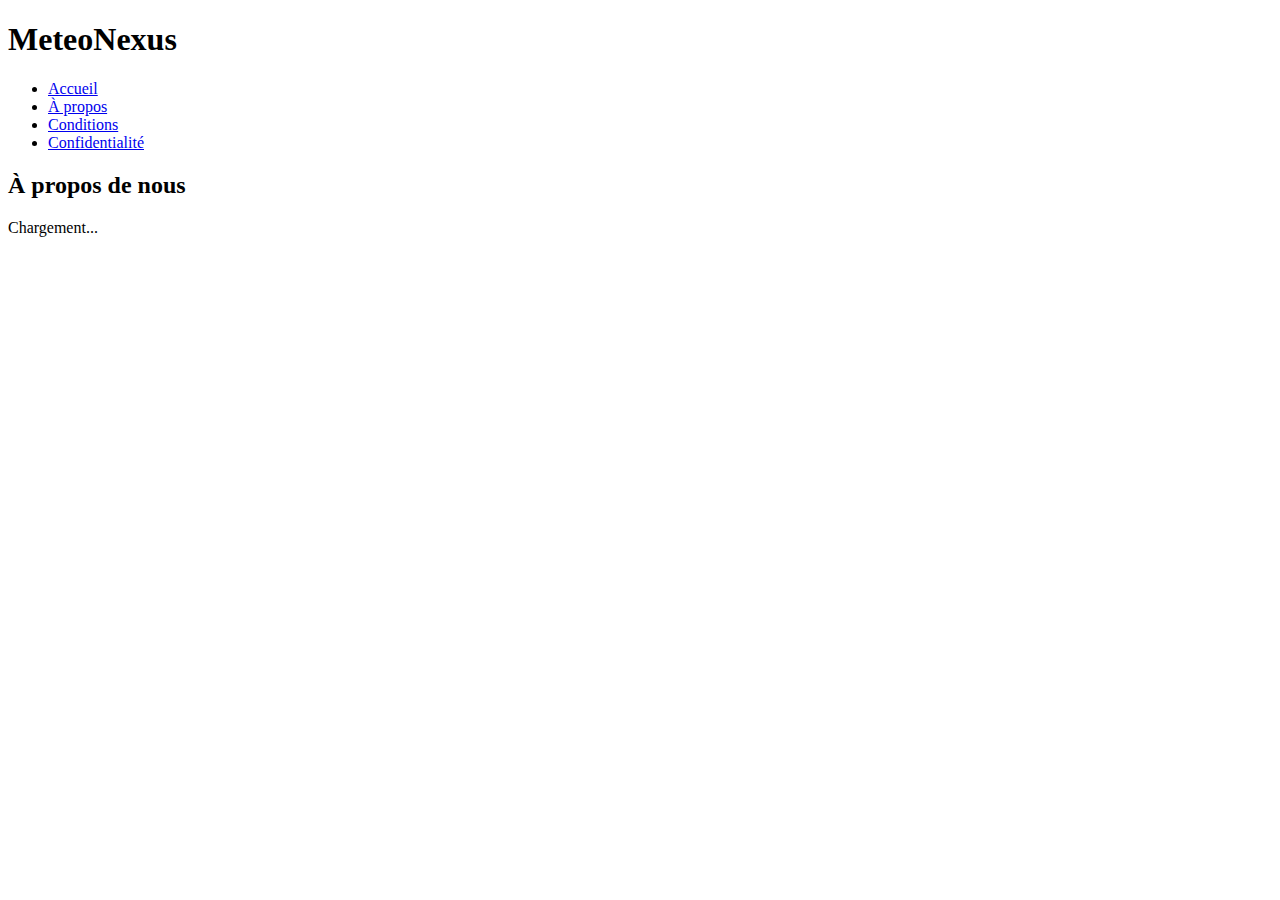
==== about.html @ 4553c3ab "Create about.html" ====
<!DOCTYPE html>
<html lang="fr">
<head>
    <meta charset="UTF-8">
    <meta name="viewport" content="width=device-width, initial-scale=1.0">
    <meta name="description" content="Découvrez MeteoNexus, votre source fiable de prévisions météo traduites.">
    <title>À propos de MeteoNexus</title>
    <link rel="stylesheet" href="style.css">
</head>
<body>
    <header>
        <h1>MeteoNexus</h1>
        <nav>
            <ul>
                <li><a href="index.html">Accueil</a></li>
                <li><a href="about.html">À propos</a></li>
                <li><a href="https://www.xn--80afd2bbd.world/terms-condition">Conditions</a></li>
                <li><a href="https://www.xn--80afd2bbd.world/privacypolicy">Confidentialité</a></li>
            </ul>
        </nav>
    </header>

    <main>
        <h2>À propos de nous</h2>
        <div id="about-content">Chargement...</div>
    </main>

    <script src="script.js"></script>
</body>
</html>
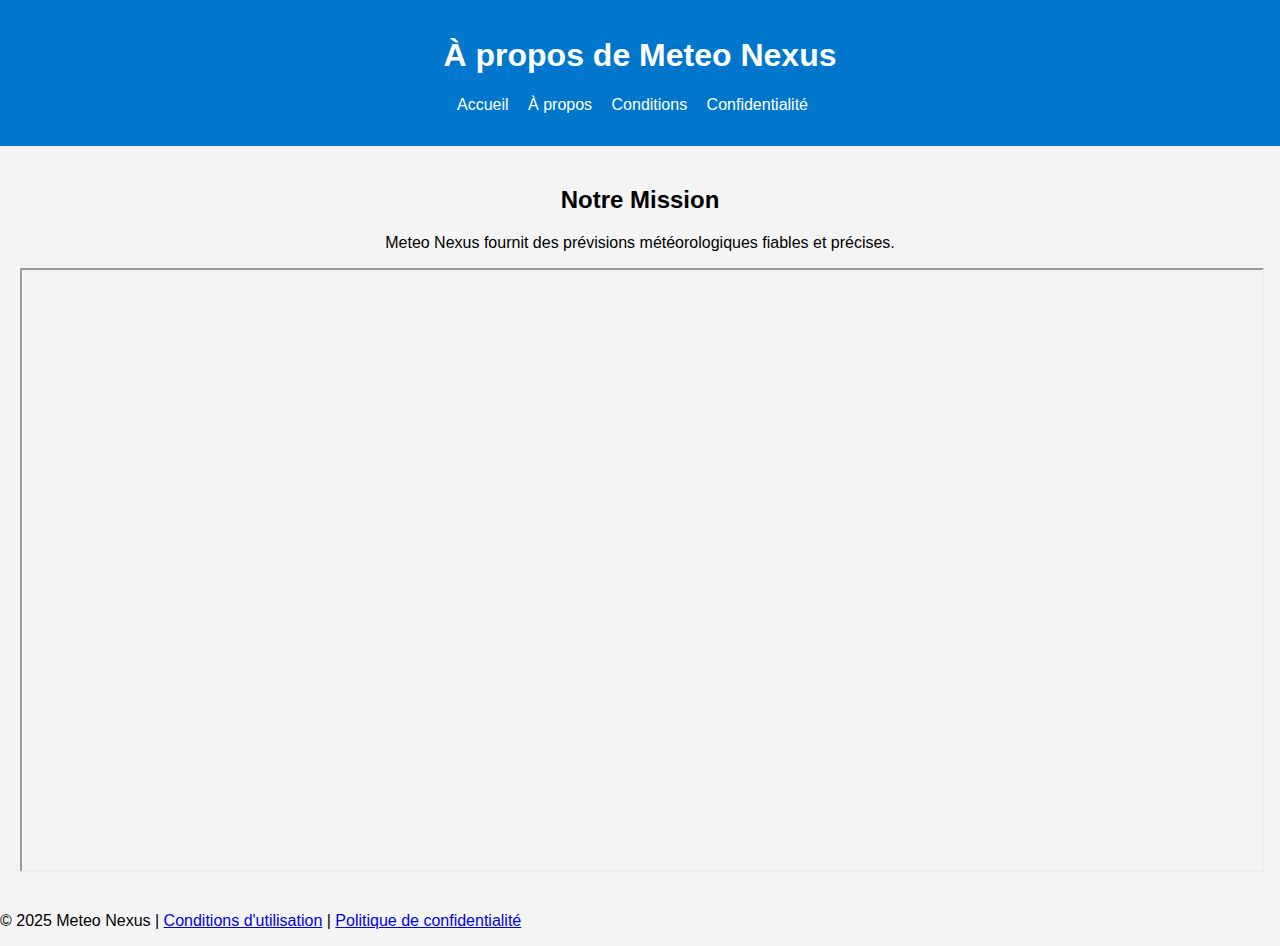
==== commit b5d00c78: "Update about.html" ====
--- a/about.html
+++ b/about.html
@@ -3,28 +3,32 @@
 <head>
     <meta charset="UTF-8">
     <meta name="viewport" content="width=device-width, initial-scale=1.0">
-    <meta name="description" content="Découvrez MeteoNexus, votre source fiable de prévisions météo traduites.">
-    <title>À propos de MeteoNexus</title>
+    <title>À propos de Meteo Nexus</title>
+    <meta name="description" content="En savoir plus sur Meteo Nexus et notre mission de fournir des prévisions météo précises pour la France.">
     <link rel="stylesheet" href="style.css">
+    <link rel="icon" href="https://static.wixstatic.com/media/7a3bb3_1245f96d2b3145ae9d248f92d5b57047~mv2.png">
 </head>
 <body>
     <header>
-        <h1>MeteoNexus</h1>
+        <h1>À propos de Meteo Nexus</h1>
         <nav>
             <ul>
                 <li><a href="index.html">Accueil</a></li>
                 <li><a href="about.html">À propos</a></li>
-                <li><a href="https://www.xn--80afd2bbd.world/terms-condition">Conditions</a></li>
-                <li><a href="https://www.xn--80afd2bbd.world/privacypolicy">Confidentialité</a></li>
+                <li><a href="terms.html">Conditions</a></li>
+                <li><a href="privacy.html">Confidentialité</a></li>
             </ul>
         </nav>
     </header>
 
     <main>
-        <h2>À propos de nous</h2>
-        <div id="about-content">Chargement...</div>
+        <h2>Notre Mission</h2>
+        <p>Meteo Nexus fournit des prévisions météorologiques fiables et précises.</p>
+        <iframe src="https://www.xn--80afd2bbd.world/about-us" width="100%" height="600px"></iframe>
     </main>
 
-    <script src="script.js"></script>
+    <footer>
+        <p>© 2025 Meteo Nexus | <a href="terms.html">Conditions d'utilisation</a> | <a href="privacy.html">Politique de confidentialité</a></p>
+    </footer>
 </body>
 </html>
--- a/style.css
+++ b/style.css
@@ -0,0 +1,33 @@
+body {
+    font-family: Arial, sans-serif;
+    margin: 0;
+    padding: 0;
+    background: #f4f4f4;
+}
+
+header {
+    background: #0077cc;
+    color: white;
+    padding: 1rem;
+    text-align: center;
+}
+
+nav ul {
+    list-style: none;
+    padding: 0;
+}
+
+nav ul li {
+    display: inline;
+    margin-right: 15px;
+}
+
+nav ul li a {
+    color: white;
+    text-decoration: none;
+}
+
+main {
+    padding: 20px;
+    text-align: center;
+}
